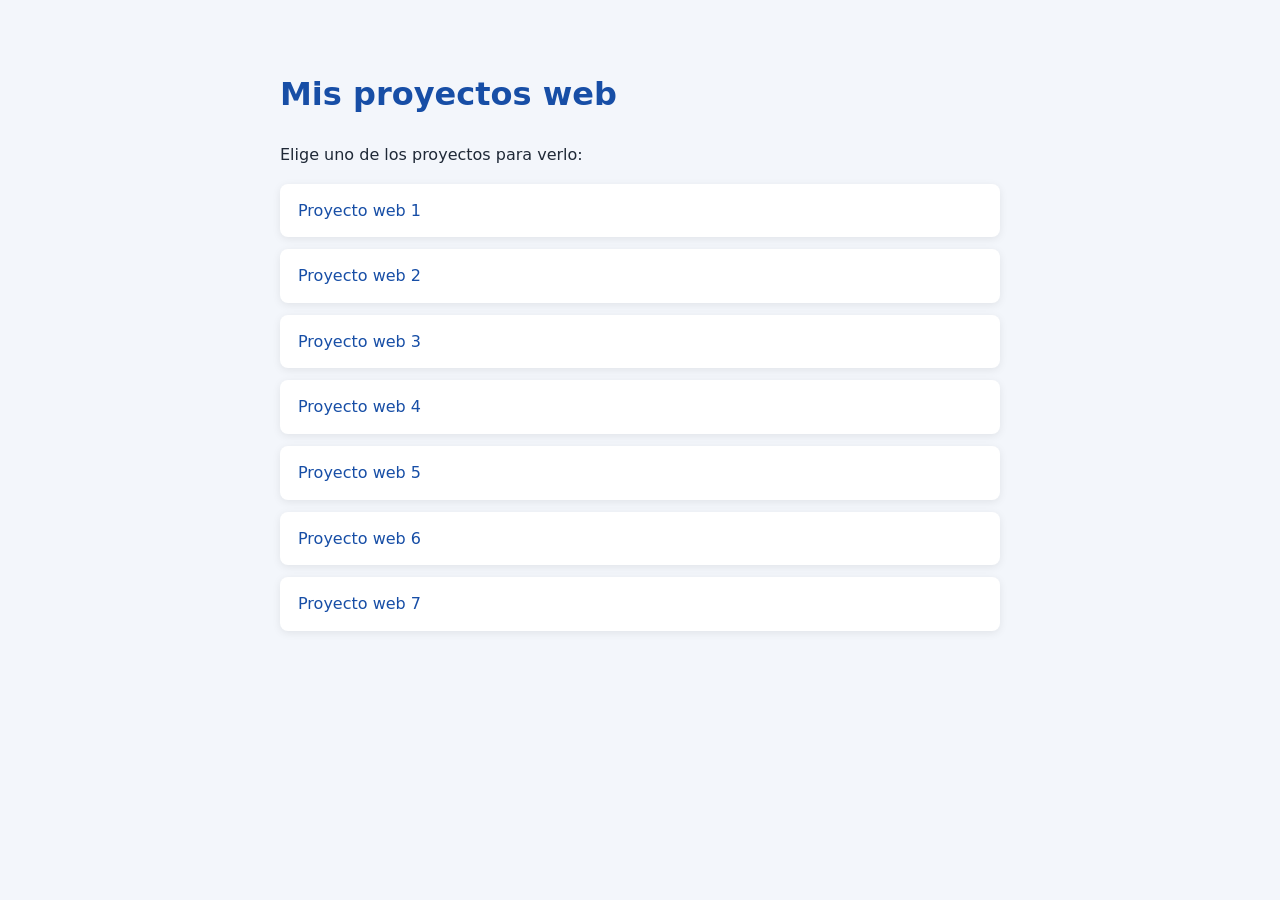
==== index.html @ c9f7e072 "Publish seven web projects Co-authored-by: Copilot <223556219+Copilot@users.noreply.github.com>" ====
<!DOCTYPE html>
<html lang="es">
<head>
  <meta charset="UTF-8">
  <meta name="viewport" content="width=device-width, initial-scale=1.0">
  <title>Proyectos web | Coding Giants</title>
  <style>
    body {
      max-width: 720px;
      margin: 0 auto;
      padding: 48px 24px;
      font-family: system-ui, sans-serif;
      line-height: 1.6;
      color: #1f2937;
      background: #f3f6fb;
    }

    h1 {
      color: #174ea6;
    }

    ul {
      padding: 0;
      list-style: none;
    }

    li {
      margin: 12px 0;
    }

    a {
      display: block;
      padding: 14px 18px;
      border-radius: 8px;
      color: #174ea6;
      background: white;
      text-decoration: none;
      box-shadow: 0 2px 8px rgb(0 0 0 / 8%);
    }

    a:hover,
    a:focus-visible {
      background: #e8f0fe;
    }
  </style>
</head>
<body>
  <main>
    <h1>Mis proyectos web</h1>
    <p>Elige uno de los proyectos para verlo:</p>
    <ul>
      <li><a href="web_1/">Proyecto web 1</a></li>
      <li><a href="web_2/">Proyecto web 2</a></li>
      <li><a href="web_3/">Proyecto web 3</a></li>
      <li><a href="web_4/">Proyecto web 4</a></li>
      <li><a href="web_5/">Proyecto web 5</a></li>
      <li><a href="web_6/">Proyecto web 6</a></li>
      <li><a href="web_7/">Proyecto web 7</a></li>
    </ul>
  </main>
</body>
</html>
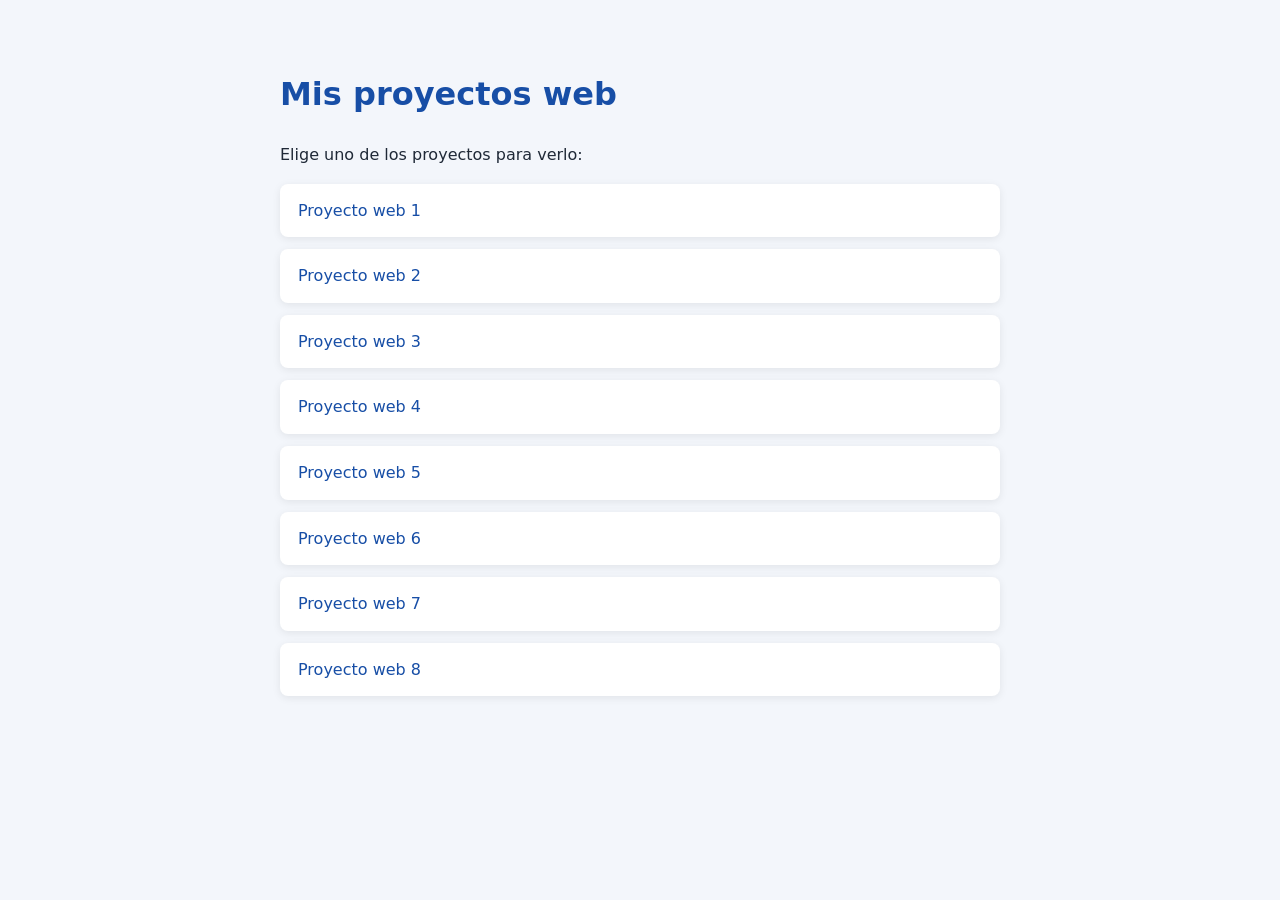
==== commit 6f9afbb3: "Publish eighth web project Co-authored-by: Copilot <223556219+Copilot@users.noreply.github.com>" ====
--- a/index.html
+++ b/index.html
@@ -56,6 +56,7 @@
       <li><a href="web_5/">Proyecto web 5</a></li>
       <li><a href="web_6/">Proyecto web 6</a></li>
       <li><a href="web_7/">Proyecto web 7</a></li>
+      <li><a href="web_8/">Proyecto web 8</a></li>
     </ul>
   </main>
 </body>
